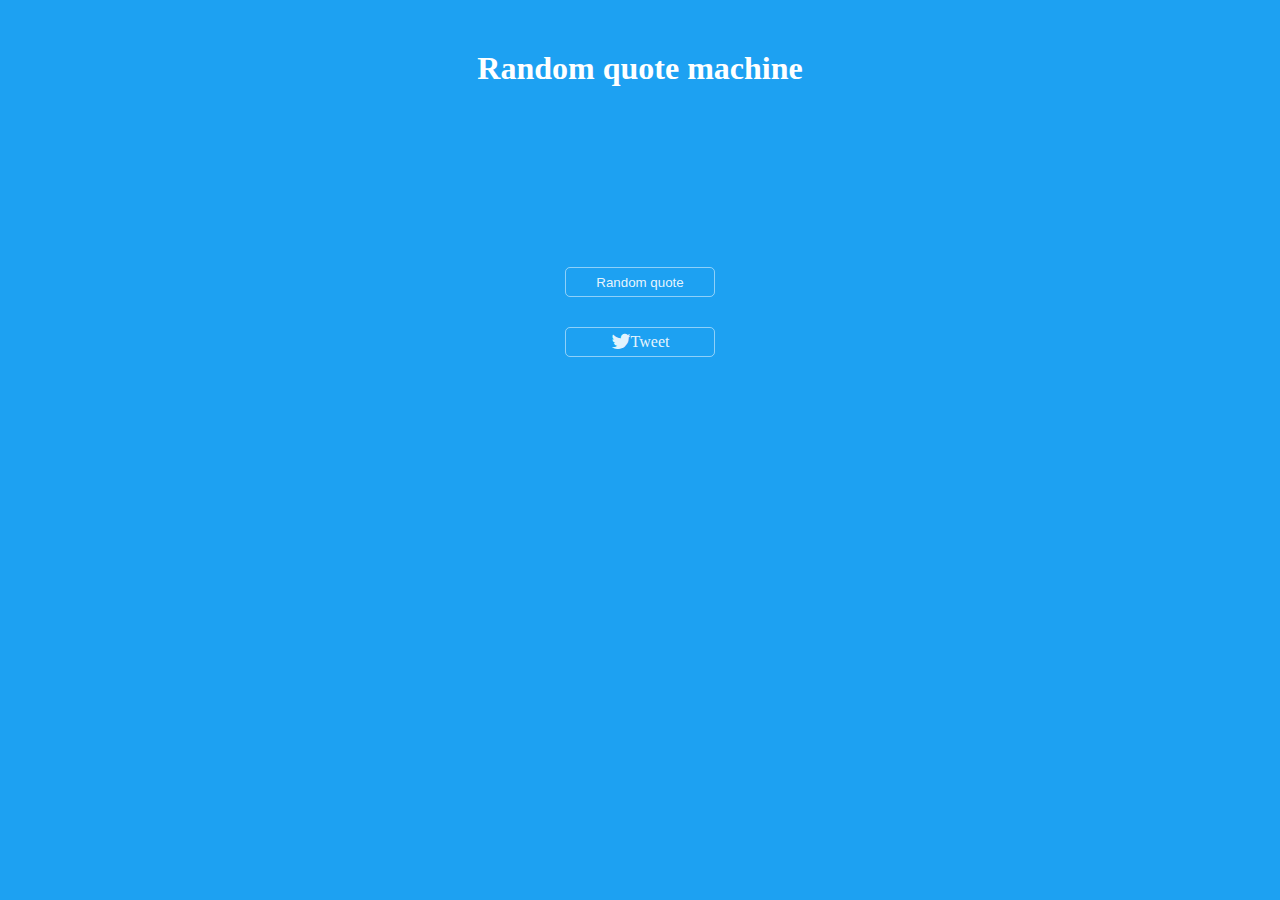
==== 11.5_quote_machine/index.html @ 9cbc9cf3 "add exercise 11.5" ====
<!DOCTYPE html>
<html lang="en">
<head>
  <meta charset="UTF-8">
  <meta name="viewport" content="width=device-width, initial-scale=1.0">
  <meta http-equiv="X-UA-Compatible" content="ie=edge">
  <link rel="stylesheet" href="style.css">
  <title>Title</title>
</head>
<body>
  <header>
    <h1>Random quote machine</h1>
  </header>
  <section class="box">
    <h2 id="quote"></h2>
    <h3 id="author"></h3>
  </section>
  <section>
    <button id="btn_trigger">Random quote</button>
    <a href="#" target="_blank" id="tweet"><i class="fa fa-lg fa-twitter"></i> Tweet</a>
  </section>

  <script
          src="https://code.jquery.com/jquery-3.1.1.min.js"
          integrity="sha256-hVVnYaiADRTO2PzUGmuLJr8BLUSjGIZsDYGmIJLv2b8="
          crossorigin="anonymous"></script>
  <script src="script.js"></script>
</body>
</html>
---- 11.5_quote_machine/style.css ----
@import url("https://maxcdn.bootstrapcdn.com/font-awesome/4.7.0/css/font-awesome.min.css");
* {
  box-sizing: border-box; }

body {
  background: #1da1f2;
  color: white;
  text-align: center; }

header h1 {
  margin: 50px auto; }

.box {
  min-height: 100px; }

p {
  padding: 20px; }

button, a {
  align-items: center;
  background: transparent;
  border-radius: 5px;
  border: 1px solid rgba(255, 255, 255, 0.5);
  color: rgba(255, 255, 255, 0.9);
  cursor: pointer;
  display: flex;
  height: 30px;
  justify-content: center;
  margin: 30px auto;
  text-decoration: none;
  width: 150px; }
  button:hover, a:hover {
    background: rgba(255, 255, 255, 0.3); }

/*# sourceMappingURL=style.css.map */
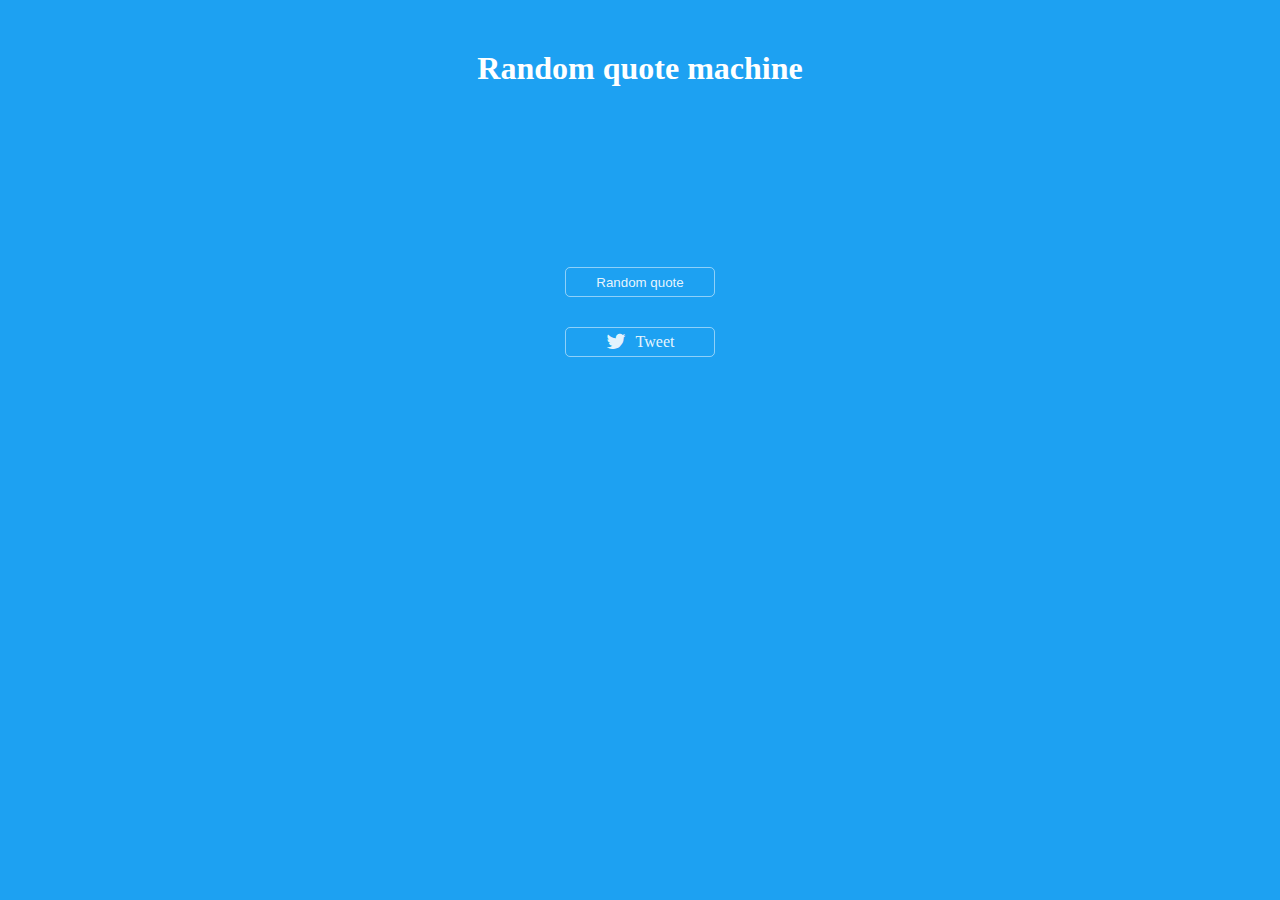
==== commit 32fa53dc: "add padding to icon in exercise 11.5" ====
--- a/11.5_quote_machine/index.html
+++ b/11.5_quote_machine/index.html
@@ -17,7 +17,7 @@
   </section>
   <section>
     <button id="btn_trigger">Random quote</button>
-    <a href="#" target="_blank" id="tweet"><i class="fa fa-lg fa-twitter"></i> Tweet</a>
+    <a href="#" target="_blank" id="tweet"><i class="fa fa-lg fa-twitter"></i>Tweet</a>
   </section>
 
   <script
--- a/11.5_quote_machine/style.css
+++ b/11.5_quote_machine/style.css
@@ -29,6 +29,8 @@
   margin: 30px auto;
   text-decoration: none;
   width: 150px; }
+  button i, a i {
+    padding: 0 10px 0 0; }
   button:hover, a:hover {
     background: rgba(255, 255, 255, 0.3); }
 
